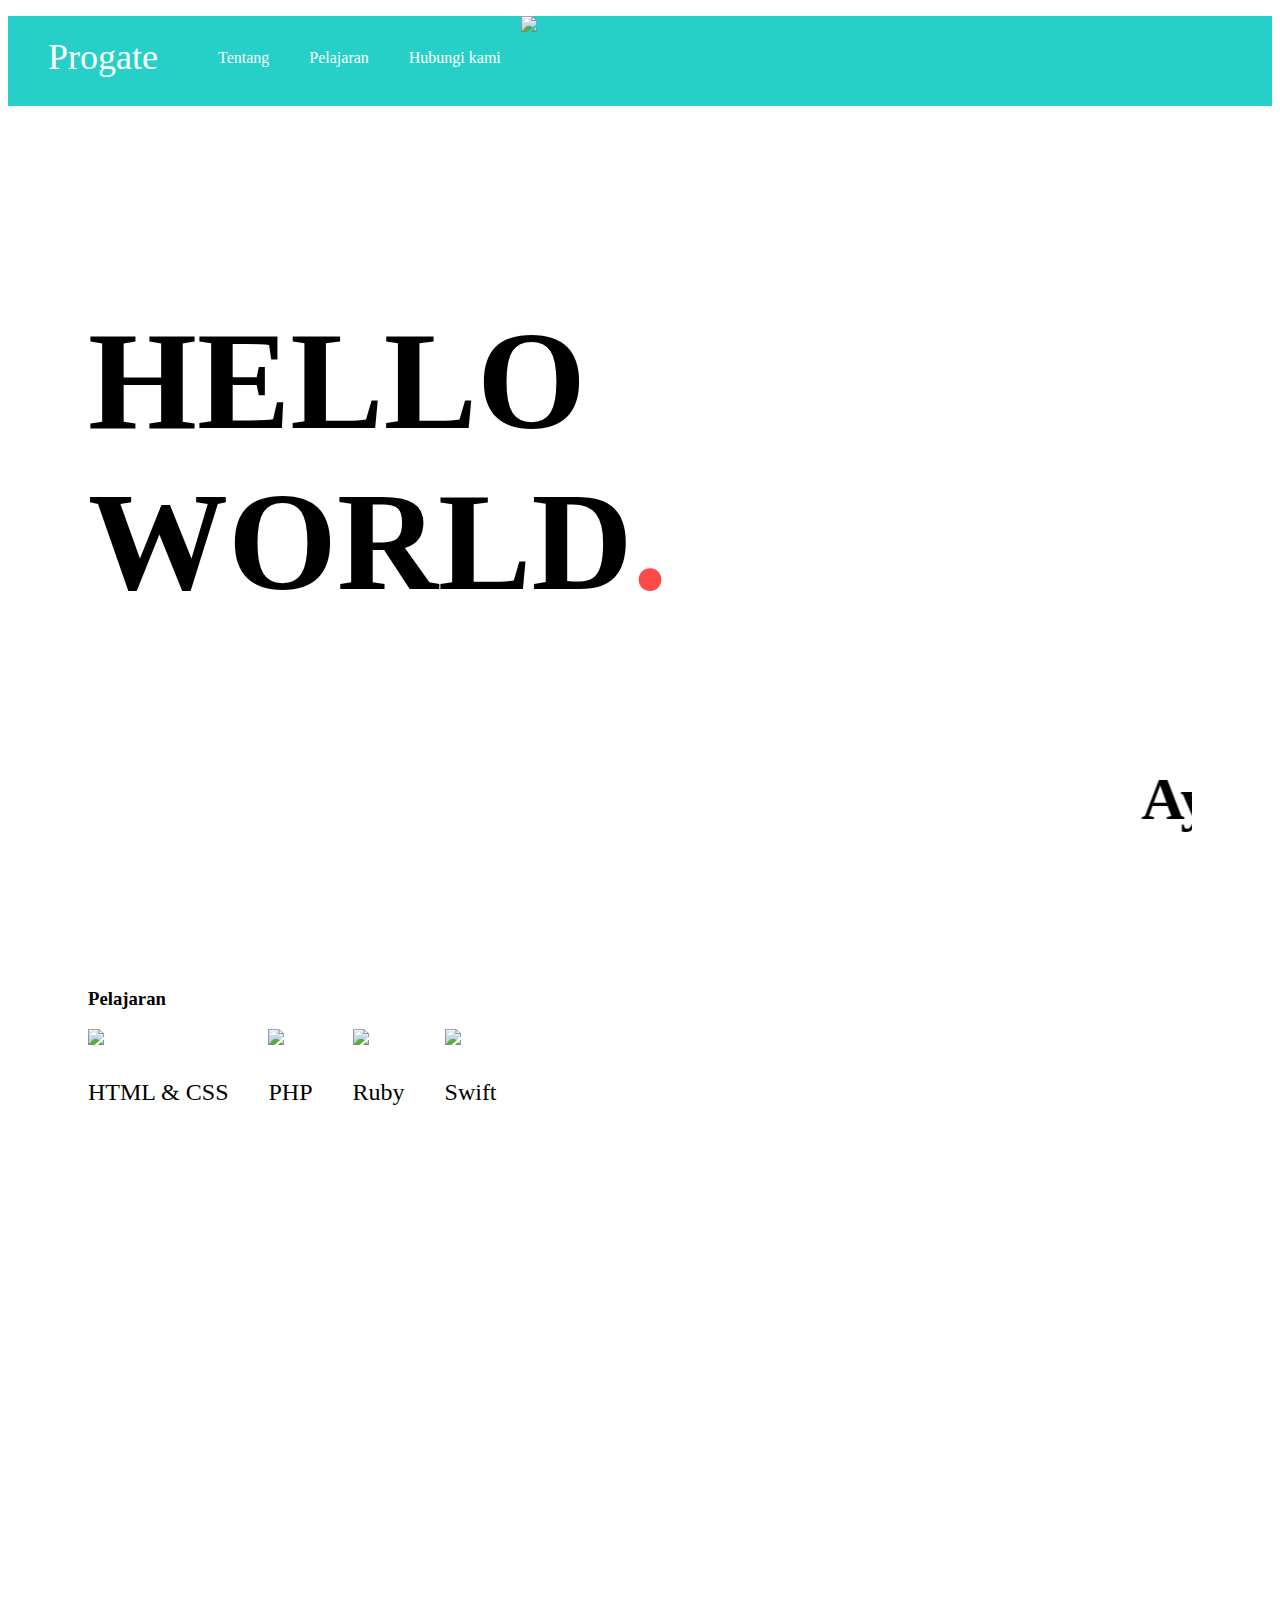
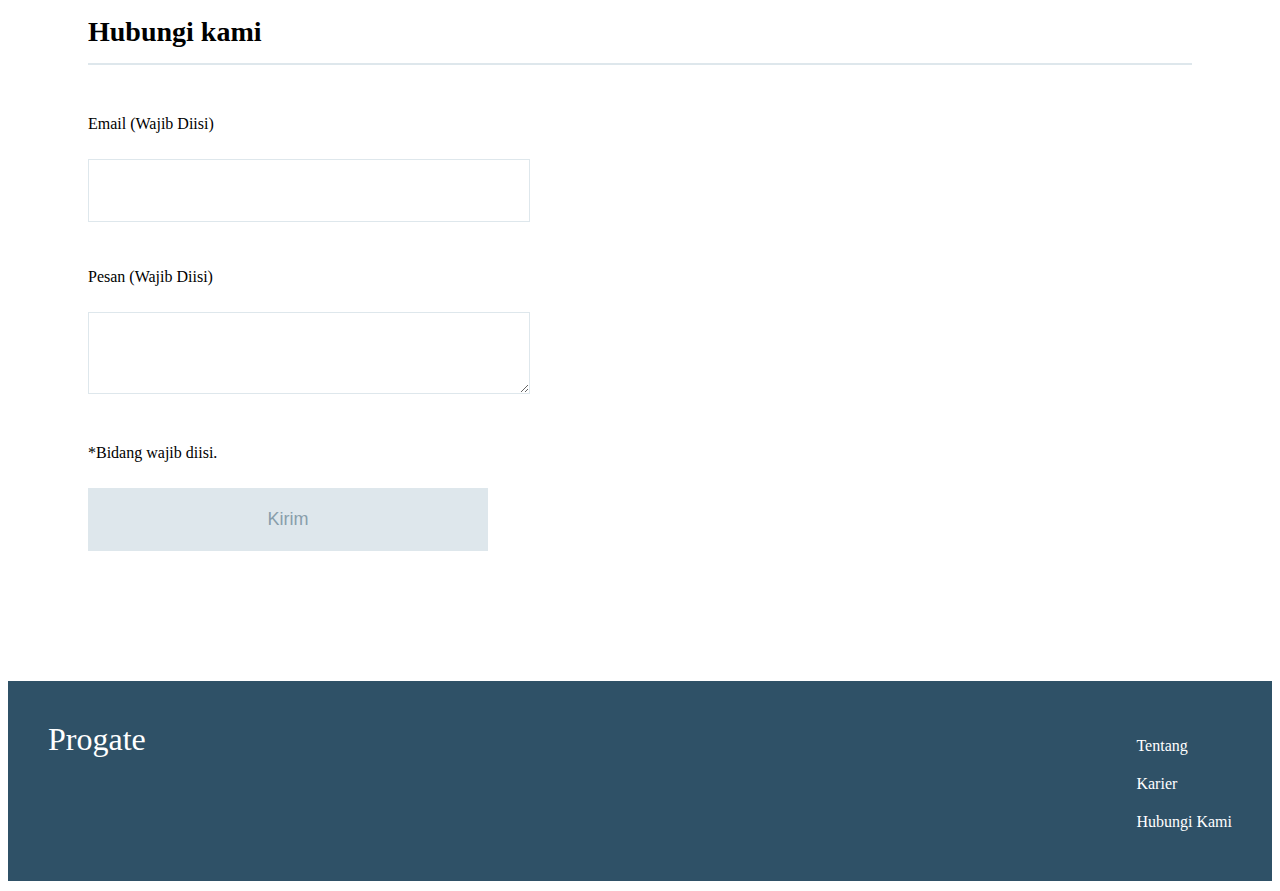
==== index.html @ 549b7572 "Update index.html" ====
<!DOCTYPE html>
<html>
  <head>
    <meta charset="utf-8">
    <title>Progate</title>
    <link rel="stylesheet" href="stylesheet.css">
  </head>
<body>
  
<div class="header">
  <div class="header-logo">Progate</div>
  <div class="header-list">
  <ul>
    <li>Tentang</li>
    <li>Pelajaran</li>
    <li>Hubungi kami</li>
  </ul>
  </div>
  <img src="https://i.pinimg.com/236x/72/1a/f4/721af4a898856cda8e464cdbff8d854f.jpg">
</div>
  
<div class="main">
  <div class="copy-container">
    <h1>HELLO WORLD<span>.</span></h1>
    <marquee><h2>Ayo belajar coding</h2>
    </marquee>
  </div>
  
  <div class="contents">
    <h3>Pelajaran</h3>
    <div class="contents-item">
      <img src="https://s3-ap-northeast-1.amazonaws.com/progate/shared/images/lesson/html/study/html.svg">
      <p>HTML & CSS</p>
    </div>
    <div class="contents-item">
      <img src="https://s3-ap-northeast-1.amazonaws.com/progate/shared/images/lesson/html/study/php.svg">
      <p>PHP</p>
    </div>
    <div class="contents-item">
      <img src="https://s3-ap-northeast-1.amazonaws.com/progate/shared/images/lesson/html/study/ruby.svg">
      <p>Ruby</p>
    </div>
    <div class="contents-item">
      <img src="https://s3-ap-northeast-1.amazonaws.com/progate/shared/images/lesson/html/study/swift.svg">
      <p>Swift</p>
    </div>  
  </div>
  
  <div class="contact-form">
    <h3 class="section-title">Hubungi kami</h3>
    <p>Email (Wajib Diisi)</p>
    <input>
    <p>Pesan (Wajib Diisi)</p>
    <textarea></textarea>
    <p>*Bidang wajib diisi.</p>
    <input class="contact-submit" type="submit" value="Kirim">
  </div>
</div>
  
<div class="footer">
  <div class="footer-logo">Progate</div>
  <div class="footer-list">
    <ul>
      <li>Tentang</li>
      <li>Karier</li>
      <li>Hubungi Kami</li>
    </ul>
  </div>
</div>
  
  </body>
</html>
---- stylesheet.css ----
body {
  font-family: "Avenir Next";
}

li {
  list-style: none;
}

.header {
  background-color: #26d0c9;
  color: #fff;
  height: 90px;
}

.header-logo{
  float:left;
  font-size:36px;
  padding: 20px 40px;
}

.header-list li {
  float: left;
  padding: 33px 20px;
}

.main {
  padding: 100px 80px;
}

.copy-container h1 {
  font-size: 140px;
}

.copy-container h2 {
  font-size: 60px;
}

.copy-container span {
  color: #ff4a4a;
}

.contents {
  height: 500px;
  margin-top: 100px;
}

.section-title {
  border-bottom: 2px solid #dee7ec;
  font-size: 28px;
  padding-bottom: 15px;
  margin-bottom: 50px;
}

.contents-item {
  float: left;
  margin-right: 40px;
}

.contents-item p {
  font-size: 24px;
  margin-top: 30px;
}

.contact-form {
  padding-top: 100px;
}

input, textarea {
  width: 400px;
  margin-top: 10px;
  margin-bottom: 30px;
  padding: 20px;
  font-size: 18px;
  border: 1px solid #dee7ec;
}

.contact-submit {
  background-color: #dee7ec;
  color: #889eab;
}

.footer {
  background-color: #2f5167;
  color: #fff;
  height: 120px;
  padding: 40px;
  
}

.footer-logo {
  font-size: 32px;
  float: left;
}

.footer-list {
  float: right;
}

.footer-list li {
  padding-bottom: 20px;
}
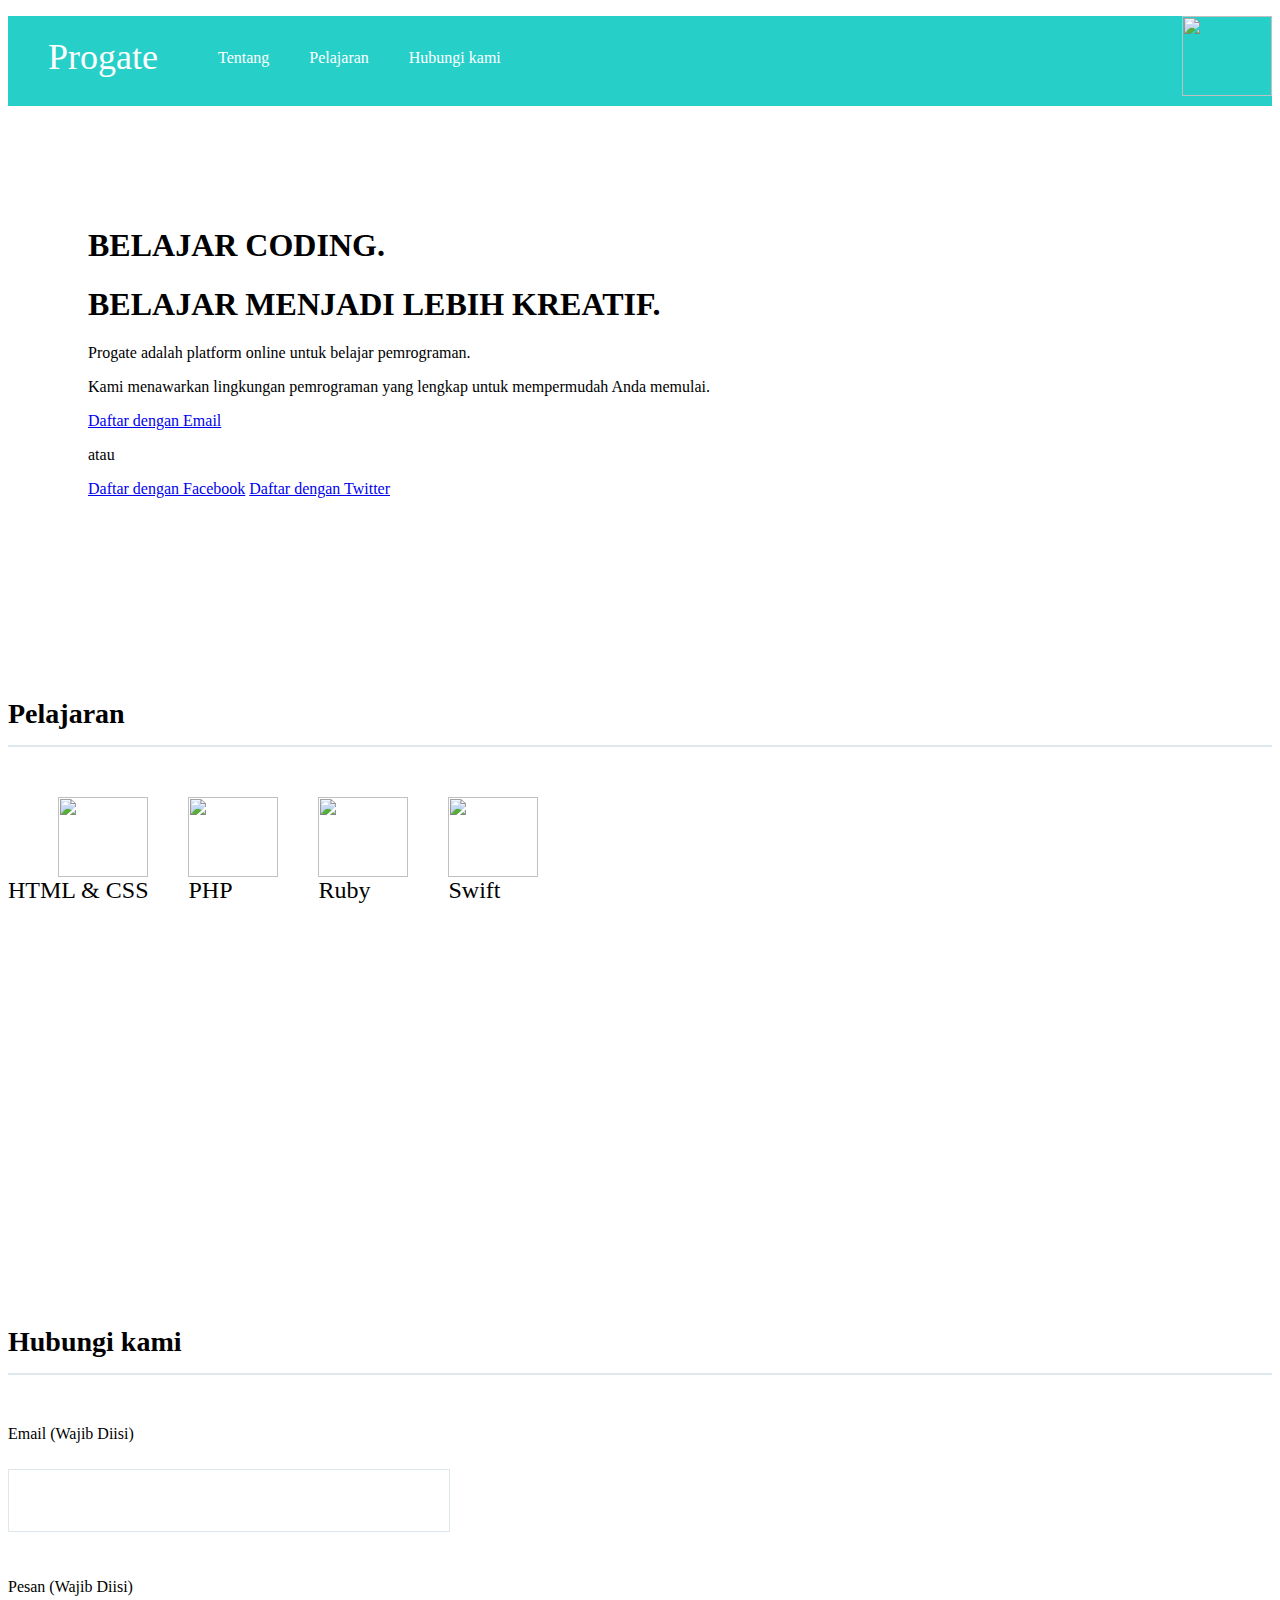
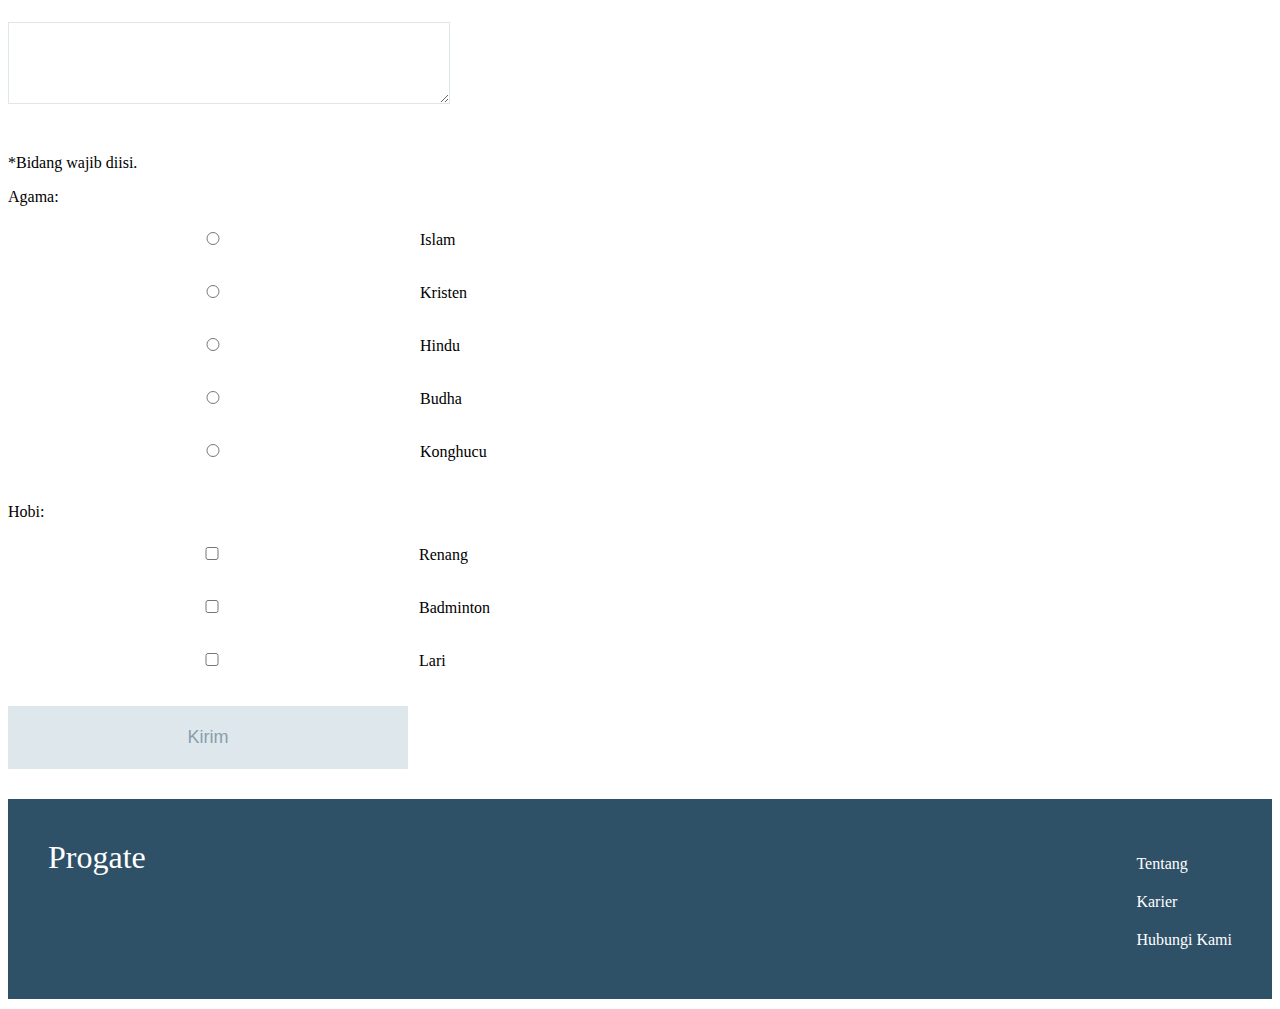
==== commit 84afb7a8: "Update index.html" ====
--- a/index.html
+++ b/index.html
@@ -20,22 +20,39 @@
 </div>
   
 <div class="main">
-  <div class="copy-container">
-    <h1>HELLO WORLD<span>.</span></h1>
-    <marquee><h2>Ayo belajar coding</h2>
-    </marquee>
+    <div class="container">
+        <h1>BELAJAR CODING.</h1>
+        <h1>BELAJAR MENJADI LEBIH KREATIF.</h1>
+        <p>Progate adalah platform online untuk belajar pemrograman.</p>
+        <p>Kami menawarkan lingkungan pemrograman yang lengkap untuk mempermudah Anda memulai.</p>
+    </div>
+
+    <div class="btn-wrapper">
+      <a href="#" class="btn signup">
+       <span class="fa fa-email"></span>
+       Daftar dengan Email</a>
+      <p>atau</p>
+      <a href="#" class="btn facebook">
+       <span class="fa fa-facebook"></span>
+       Daftar dengan Facebook</a>
+      <a href="#" class="btn twitter">
+       <span class="fa fa-twitter"></span>
+       Daftar dengan Twitter</a>
+    </div>
   </div>
   
   <div class="contents">
-    <h3>Pelajaran</h3>
+    <h3 class="section-title">Pelajaran</h3>
     <div class="contents-item">
       <img src="https://s3-ap-northeast-1.amazonaws.com/progate/shared/images/lesson/html/study/html.svg">
       <p>HTML & CSS</p>
     </div>
+
     <div class="contents-item">
       <img src="https://s3-ap-northeast-1.amazonaws.com/progate/shared/images/lesson/html/study/php.svg">
       <p>PHP</p>
     </div>
+
     <div class="contents-item">
       <img src="https://s3-ap-northeast-1.amazonaws.com/progate/shared/images/lesson/html/study/ruby.svg">
       <p>Ruby</p>
@@ -50,9 +67,36 @@
     <h3 class="section-title">Hubungi kami</h3>
     <p>Email (Wajib Diisi)</p>
     <input>
+
     <p>Pesan (Wajib Diisi)</p>
     <textarea></textarea>
+
     <p>*Bidang wajib diisi.</p>
+
+    <div class="contact-form-2">
+      <form>
+        <p>Agama:</p>
+        <input type="radio" id="islam" name="fav_language" value="Islam">
+        <label for="islam">Islam</label><br>
+        <input type="radio" id="kristen" name="fav_language" value="Kristen">
+        <label for="kristen">Kristen</label><br>
+        <input type="radio" id="hindu" name="fav_language" value="Hindu">
+        <label for="hindu">Hindu</label><br>
+        <input type="radio" id="budha" name="fav_language" value="Budha">
+        <label for="budha">Budha</label><br>
+        <input type="radio" id="konghucu" name="fav_language" value="Konghucu">
+        <label for="konghucu">Konghucu</label>
+       
+        <p>Hobi:</p>
+        <input type="checkbox" id="vehicle1" name="vehicle1" value="Renang">
+        <label for="vehicle1"> Renang</label><br>
+        <input type="checkbox" id="vehicle2" name="vehicle2" value="Badminton">
+        <label for="vehicle2"> Badminton</label><br>
+        <input type="checkbox" id="vehicle3" name="vehicle3" value="Lari">
+        <label for="vehicle3"> Lari</label>
+      </form>
+    </div>
+    
     <input class="contact-submit" type="submit" value="Kirim">
   </div>
 </div>
--- a/stylesheet.css
+++ b/stylesheet.css
@@ -1,102 +1,109 @@
 body {
-  font-family: "Avenir Next";
-}
+    font-family: "Avenir Next";
+  }
+  
+  li {
+    list-style: none;
+  }
+  
+  .header {
+    background-color: #26d0c9;
+    color: #fff;
+    height: 90px;
+  }
+  
+  .header-logo{
+    float:left;
+    font-size:36px;
+    padding: 20px 40px;
+  }
+  
+  .header-list li {
+    float: left;
+    padding: 33px 20px;
+  }
+  
+  img {
+    height: 80px;
+    width: 90px;
+    float: right;
+  }
 
-li {
-  list-style: none;
-}
-
-.header {
-  background-color: #26d0c9;
-  color: #fff;
-  height: 90px;
-}
-
-.header-logo{
-  float:left;
-  font-size:36px;
-  padding: 20px 40px;
-}
-
-.header-list li {
-  float: left;
-  padding: 33px 20px;
-}
-
-.main {
-  padding: 100px 80px;
-}
-
-.copy-container h1 {
-  font-size: 140px;
-}
-
-.copy-container h2 {
-  font-size: 60px;
-}
-
-.copy-container span {
-  color: #ff4a4a;
-}
-
-.contents {
-  height: 500px;
-  margin-top: 100px;
-}
-
-.section-title {
-  border-bottom: 2px solid #dee7ec;
-  font-size: 28px;
-  padding-bottom: 15px;
-  margin-bottom: 50px;
-}
-
-.contents-item {
-  float: left;
-  margin-right: 40px;
-}
-
-.contents-item p {
-  font-size: 24px;
-  margin-top: 30px;
-}
-
-.contact-form {
-  padding-top: 100px;
-}
-
-input, textarea {
-  width: 400px;
-  margin-top: 10px;
-  margin-bottom: 30px;
-  padding: 20px;
-  font-size: 18px;
-  border: 1px solid #dee7ec;
-}
-
-.contact-submit {
-  background-color: #dee7ec;
-  color: #889eab;
-}
-
-.footer {
-  background-color: #2f5167;
-  color: #fff;
-  height: 120px;
-  padding: 40px;
+  .main {
+    padding: 100px 80px;
+  }
   
-}
-
-.footer-logo {
-  font-size: 32px;
-  float: left;
-}
-
-.footer-list {
-  float: right;
-}
-
-.footer-list li {
-  padding-bottom: 20px;
-}
-
+  .copy-container h1 {
+    font-size: 140px;
+  }
+  
+  .copy-container h2 {
+    font-size: 60px;
+  }
+  
+  .copy-container span {
+    color: #ff4a4a;
+  }
+  
+  .contents {
+    height: 500px;
+    margin-top: 100px;
+  }
+  
+  .section-title {
+    border-bottom: 2px solid #dee7ec;
+    font-size: 28px;
+    padding-bottom: 15px;
+    margin-bottom: 50px;
+  }
+  
+  .contents-item {
+    float: left;
+    margin-right: 40px;
+  }
+  
+  .contents-item p {
+    font-size: 24px;
+    margin-top: 30px;
+  }
+  
+  .contact-form {
+    padding-top: 100px;
+  }
+  
+  input, textarea {
+    width: 400px;
+    margin-top: 10px;
+    margin-bottom: 30px;
+    padding: 20px;
+    font-size: 18px;
+    border: 1px solid #dee7ec;
+  }
+  
+  .contact-submit {
+    background-color: #dee7ec;
+    color: #889eab;
+  }
+  
+  .footer {
+    background-color: #2f5167;
+    color: #fff;
+    height: 120px;
+    padding: 40px;
+    
+  }
+  
+  .footer-logo {
+    font-size: 32px;
+    float: left;
+  }
+  
+  .footer-list {
+    float: right;
+  }
+  
+  .footer-list li {
+    padding-bottom: 20px;
+  }
+  
+  
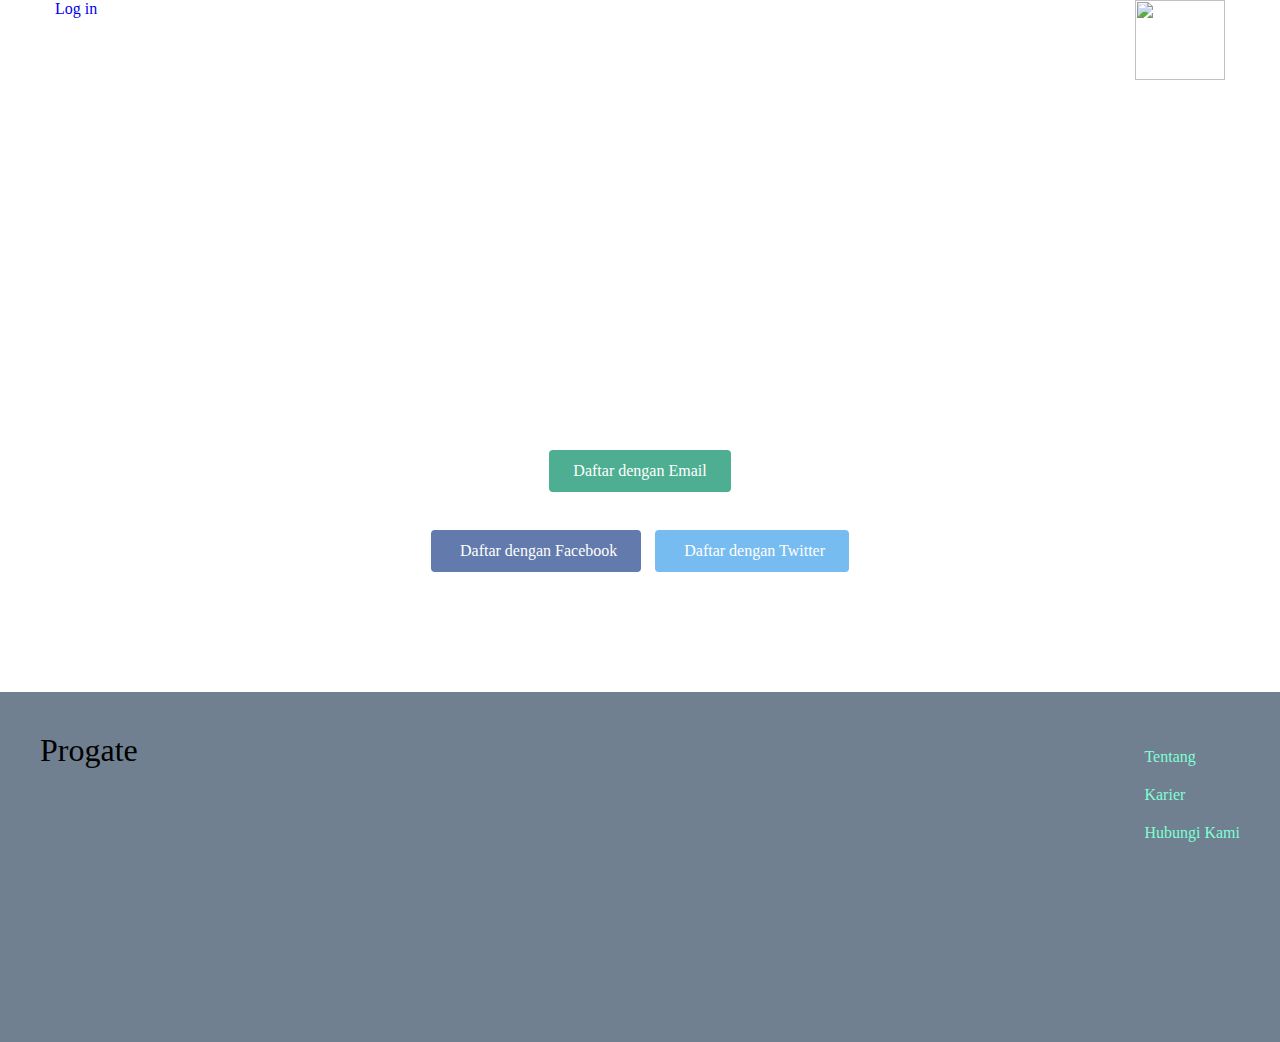
==== commit 3a669fc3: "Update index.html" ====
--- a/index.html
+++ b/index.html
@@ -6,111 +6,41 @@
     <link rel="stylesheet" href="stylesheet.css">
   </head>
 <body>
+  <header>
+    <div class="container">
+      <div class="header-left">
+        <img class="logo" src="https://prog-8.com/images/html/advanced/main_logo.png">
+      </div>
+      <div class="header-right">
+        <a href="https://instagram.com/dfrhnaa_?igshid=OGQ5ZDc2ODk2ZA==" class="login">Log in</a>
+      </div>
+    </div>
+  </header>
   
-<div class="header">
-  <div class="header-logo">Progate</div>
-  <div class="header-list">
-  <ul>
-    <li>Tentang</li>
-    <li>Pelajaran</li>
-    <li>Hubungi kami</li>
-  </ul>
-  </div>
-  <img src="https://i.pinimg.com/236x/72/1a/f4/721af4a898856cda8e464cdbff8d854f.jpg">
-</div>
-  
-<div class="main">
+  <div class="main">
     <div class="container">
-        <h1>BELAJAR CODING.</h1>
-        <h1>BELAJAR MENJADI LEBIH KREATIF.</h1>
-        <p>Progate adalah platform online untuk belajar pemrograman.</p>
-        <p>Kami menawarkan lingkungan pemrograman yang lengkap untuk mempermudah Anda memulai.</p>
+      <h1>BELAJAR CODING.</h1>
+      <h1>BELAJAR MENJADI LEBIH KREATIF.</h1>
+      <p>Progate adalah platform online untuk belajar coding.</p>
+      <p>Kami menawarkan lingkungan pemograman yang lengkap untuk mempermudah Anda memulai.</p>
+    <div class="btn-wrapper">
+      <a href="#" class="btn signup">Daftar dengan Email</a>
+      <p>atau</p>
+      <a href="#" class="btn facebook"><span class="fa fa-facebook"></span>Daftar dengan Facebook</a>
+      <a href="#" class="btn twitter"><span class="fa fa-twitter"></span>Daftar dengan Twitter</a>
     </div>
-
-    <div class="btn-wrapper">
-      <a href="#" class="btn signup">
-       <span class="fa fa-email"></span>
-       Daftar dengan Email</a>
-      <p>atau</p>
-      <a href="#" class="btn facebook">
-       <span class="fa fa-facebook"></span>
-       Daftar dengan Facebook</a>
-      <a href="#" class="btn twitter">
-       <span class="fa fa-twitter"></span>
-       Daftar dengan Twitter</a>
     </div>
   </div>
-  
-  <div class="contents">
-    <h3 class="section-title">Pelajaran</h3>
-    <div class="contents-item">
-      <img src="https://s3-ap-northeast-1.amazonaws.com/progate/shared/images/lesson/html/study/html.svg">
-      <p>HTML & CSS</p>
+
+  <div class="footer">
+    <div class="footer-logo">Progate</div>
+    <div class="footer-list">
+      <ul>
+        <li>Tentang</li>
+        <li>Karier</li>
+        <li>Hubungi Kami</li>
+      </ul>
     </div>
-
-    <div class="contents-item">
-      <img src="https://s3-ap-northeast-1.amazonaws.com/progate/shared/images/lesson/html/study/php.svg">
-      <p>PHP</p>
-    </div>
-
-    <div class="contents-item">
-      <img src="https://s3-ap-northeast-1.amazonaws.com/progate/shared/images/lesson/html/study/ruby.svg">
-      <p>Ruby</p>
-    </div>
-    <div class="contents-item">
-      <img src="https://s3-ap-northeast-1.amazonaws.com/progate/shared/images/lesson/html/study/swift.svg">
-      <p>Swift</p>
-    </div>  
   </div>
-  
-  <div class="contact-form">
-    <h3 class="section-title">Hubungi kami</h3>
-    <p>Email (Wajib Diisi)</p>
-    <input>
-
-    <p>Pesan (Wajib Diisi)</p>
-    <textarea></textarea>
-
-    <p>*Bidang wajib diisi.</p>
-
-    <div class="contact-form-2">
-      <form>
-        <p>Agama:</p>
-        <input type="radio" id="islam" name="fav_language" value="Islam">
-        <label for="islam">Islam</label><br>
-        <input type="radio" id="kristen" name="fav_language" value="Kristen">
-        <label for="kristen">Kristen</label><br>
-        <input type="radio" id="hindu" name="fav_language" value="Hindu">
-        <label for="hindu">Hindu</label><br>
-        <input type="radio" id="budha" name="fav_language" value="Budha">
-        <label for="budha">Budha</label><br>
-        <input type="radio" id="konghucu" name="fav_language" value="Konghucu">
-        <label for="konghucu">Konghucu</label>
-       
-        <p>Hobi:</p>
-        <input type="checkbox" id="vehicle1" name="vehicle1" value="Renang">
-        <label for="vehicle1"> Renang</label><br>
-        <input type="checkbox" id="vehicle2" name="vehicle2" value="Badminton">
-        <label for="vehicle2"> Badminton</label><br>
-        <input type="checkbox" id="vehicle3" name="vehicle3" value="Lari">
-        <label for="vehicle3"> Lari</label>
-      </form>
-    </div>
-    
-    <input class="contact-submit" type="submit" value="Kirim">
-  </div>
-</div>
-  
-<div class="footer">
-  <div class="footer-logo">Progate</div>
-  <div class="footer-list">
-    <ul>
-      <li>Tentang</li>
-      <li>Karier</li>
-      <li>Hubungi Kami</li>
-    </ul>
-  </div>
-</div>
-  
-  </body>
+</body>
 </html>
--- a/stylesheet.css
+++ b/stylesheet.css
@@ -1,109 +1,189 @@
+li{
+  color:aquamarine
+}
+
+.selected{
+  color:bisque
+}
+
+.header {
+background-color: lightskyblue;
+color: black;
+height: 90px;
+}
+
+.header-logo {
+font-size: 36px;
+float: left;
+padding: 20px 40px;
+}
+
+.header-list li {
+  list-style:none;
+  float:left;
+  padding: 33px 20px;
+}
+
+img {
+  height: 80px;
+  width: 90px;
+  float: right;
+}
+
+.main {
+  padding: 60px 40px;
+}
+
+
+.container {
+width: 1170px;
+padding: 0 15px;
+margin: 0 auto;
+}
+
 body {
-    font-family: "Avenir Next";
-  }
+margin: 0;
+font-family: "Lucida Grande";
+}
+
+a {
+text-decoration: none;
+}
+
+/* Tambahkan CSS untuk top-wrapper */
+.main {
+padding: 180px 0 100px 0;
+background-image: url(https://prog-8.com/images/html/advanced/top_en.png);
+background-size: cover;
+color: white;
+/* Ubah nilai property text-align ke center */
+text-align: center;
+}
+
+.contents {
+  height: 500px;
+  margin-top: 100px;
+}
+
+.main h1 {
+opacity: 0.7;
+font-size: 45px;
+letter-spacing: 5px;
+margin-bottom: 10px;
+}
+
+.main p {
+opacity: 0.7;
+margin-bottom: 3px;
+}
+
+.btn {
+padding: 12px 24px;
+color: white;
+display: inline-block;
+opacity: 0.8;
+border-radius: 4px;
+}
+
+/* Tambahkan CSS untuk btn pada saat ditunjuk */
+.btn:hover {
+opacity: 1;
+}
+
+.signup {
+background-color: #239b76;
+}
+
+
+.facebook {
+background-color: #3b5998;
+margin-right: 10px;
+}
+
+
+.twitter {
+background-color: #55acee;
+}
+
+
+.btn-wrapper {
+margin: 20px 0;
+}
+
+
+.btn-wrapper p {
+margin: 10px 0;
+}
+
+.fa {
+margin-right: 5px;
+}
+
+.section-title {
+  border-bottom: 2px solid #dee7ec;
+  font-size: 28px;
+  padding-bottom: 15px;
+  margin-bottom: 25px;
+}
+
+
+.contents-item {
+  float: left;
+  margin-right: 20px;
+}
+
+.contents-item p {
+  font-size: 15px;
+  margin-top: 10px;
+}
+
+.contact-form {
+padding-top: 100px;
+}
+
+.contact-form-2 {
+padding-top: 100px;
+  margin-top: 2px;
+  margin-bottom: 5px;
   
-  li {
-    list-style: none;
-  }
-  
-  .header {
-    background-color: #26d0c9;
-    color: #fff;
-    height: 90px;
-  }
-  
-  .header-logo{
-    float:left;
-    font-size:36px;
-    padding: 20px 40px;
-  }
-  
-  .header-list li {
-    float: left;
-    padding: 33px 20px;
-  }
-  
-  img {
-    height: 80px;
-    width: 90px;
-    float: right;
-  }
+}
 
-  .main {
-    padding: 100px 80px;
-  }
-  
-  .copy-container h1 {
-    font-size: 140px;
-  }
-  
-  .copy-container h2 {
-    font-size: 60px;
-  }
-  
-  .copy-container span {
-    color: #ff4a4a;
-  }
-  
-  .contents {
-    height: 500px;
-    margin-top: 100px;
-  }
-  
-  .section-title {
-    border-bottom: 2px solid #dee7ec;
-    font-size: 28px;
-    padding-bottom: 15px;
-    margin-bottom: 50px;
-  }
-  
-  .contents-item {
-    float: left;
-    margin-right: 40px;
-  }
-  
-  .contents-item p {
-    font-size: 24px;
-    margin-top: 30px;
-  }
-  
-  .contact-form {
-    padding-top: 100px;
-  }
-  
-  input, textarea {
-    width: 400px;
-    margin-top: 10px;
-    margin-bottom: 30px;
-    padding: 20px;
-    font-size: 18px;
-    border: 1px solid #dee7ec;
-  }
-  
-  .contact-submit {
-    background-color: #dee7ec;
-    color: #889eab;
-  }
-  
-  .footer {
-    background-color: #2f5167;
-    color: #fff;
-    height: 120px;
-    padding: 40px;
-    
-  }
-  
-  .footer-logo {
-    font-size: 32px;
-    float: left;
-  }
-  
-  .footer-list {
-    float: right;
-  }
-  
-  .footer-list li {
-    padding-bottom: 20px;
-  }
-  
-  
+/* Tambahkan CSS untuk tags <input> dan <textarea> */
+input, textarea {
+width: 400px;
+margin-top: 5px;
+margin-bottom: 20px;
+padding: 20px;
+font-size: 18px;
+border: 1px solid #dee7ec;
+}
+
+/* Tambahkan CSS untuk contact-submit */
+.contact-submit {
+background-color: #dee7ec;
+color: #889eab;
+}
+
+.footer {
+background-color: slategray;
+height: 270px;
+padding: 40px;
+}
+
+.footer-logo {
+  font-size: 32px;
+  float: left;
+}
+
+/* Gantikan float property footer-list */
+.footer-list {
+  float: right;
+}
+
+/* Tambahkan CSS untuk tag <li> kedalam footer-list */
+.footer-list li {
+  padding-bottom: 20px;
+  list-style:none;
+  color:aquamarine ;
+}
+
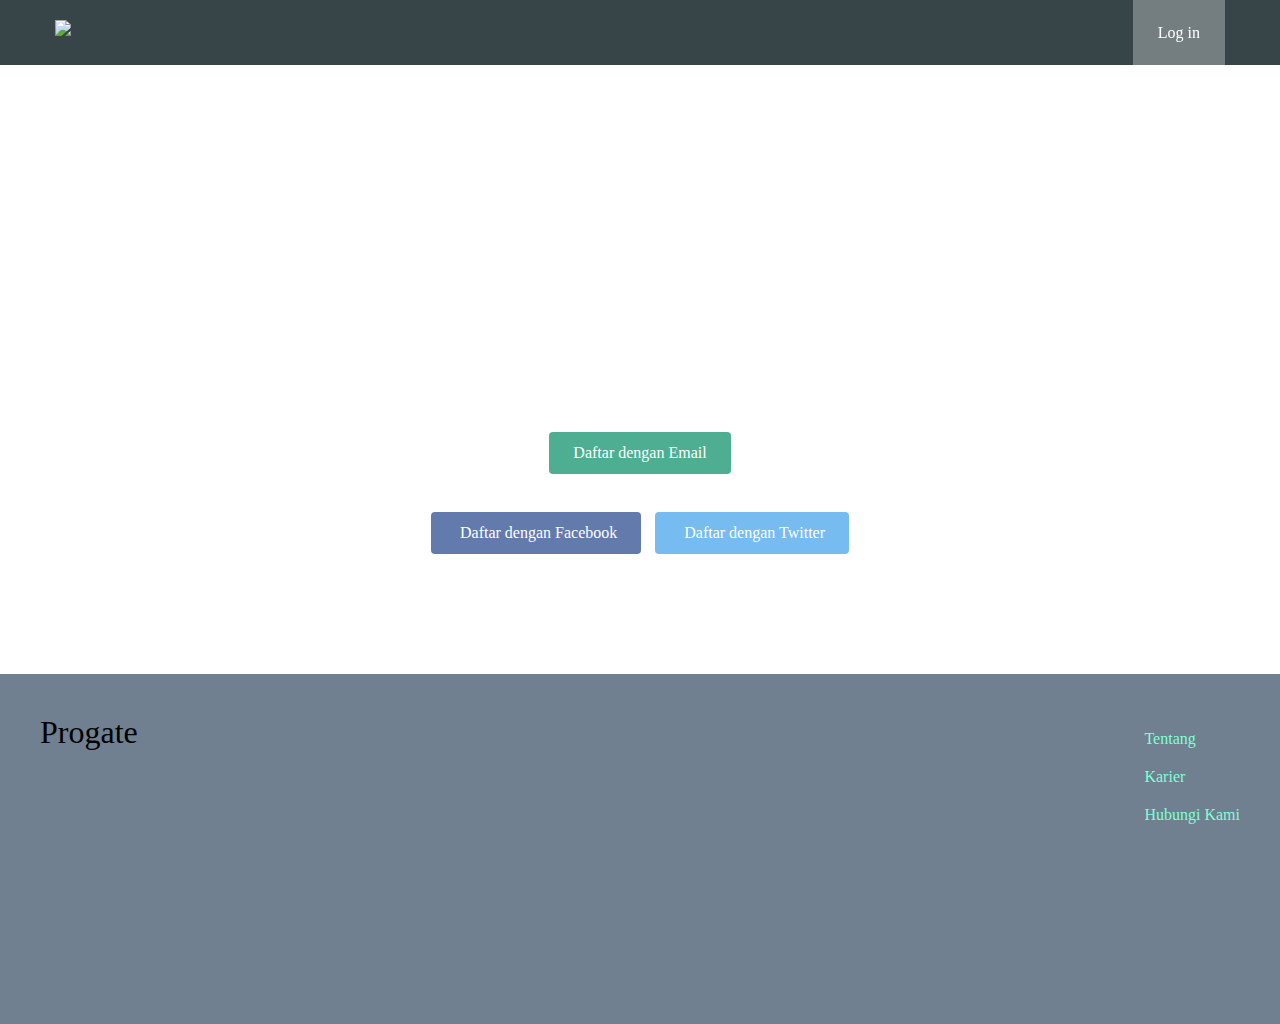
==== commit 1df63389: "Update index.html" ====
--- a/index.html
+++ b/index.html
@@ -23,12 +23,12 @@
       <h1>BELAJAR MENJADI LEBIH KREATIF.</h1>
       <p>Progate adalah platform online untuk belajar coding.</p>
       <p>Kami menawarkan lingkungan pemograman yang lengkap untuk mempermudah Anda memulai.</p>
-    <div class="btn-wrapper">
-      <a href="#" class="btn signup">Daftar dengan Email</a>
-      <p>atau</p>
-      <a href="#" class="btn facebook"><span class="fa fa-facebook"></span>Daftar dengan Facebook</a>
-      <a href="#" class="btn twitter"><span class="fa fa-twitter"></span>Daftar dengan Twitter</a>
-    </div>
+      <div class="btn-wrapper">
+        <a href="#" class="btn signup">Daftar dengan Email</a>
+        <p>atau</p>
+        <a href="#" class="btn facebook"><span class="fa fa-facebook"></span>Daftar dengan Facebook</a>
+        <a href="#" class="btn twitter"><span class="fa fa-twitter"></span>Daftar dengan Twitter</a>
+      </div>
     </div>
   </div>
 
--- a/stylesheet.css
+++ b/stylesheet.css
@@ -1,189 +1,205 @@
 li{
-  color:aquamarine
-}
-
+    color:aquamarine
+  }
+  
 .selected{
-  color:bisque
-}
-
-.header {
-background-color: lightskyblue;
-color: black;
-height: 90px;
-}
-
-.header-logo {
-font-size: 36px;
-float: left;
-padding: 20px 40px;
-}
-
-.header-list li {
-  list-style:none;
-  float:left;
-  padding: 33px 20px;
-}
-
-img {
-  height: 80px;
-  width: 90px;
+    color:bisque
+}
+
+header {
+  height: 65px;
+  width: 100%;
+  background-color: rgba(34, 49, 52, 0.9);
+    /* Cara agar header tidak hilang saat di scroll ke bawah */
+  position: fixed;
+  top: 0;
+  /* Ubah z-index ke 10 */
+  z-index: 10;
+}
+
+.logo {
+  width: 124px;
+  margin-top: 20px;
+}
+
+.header-left {
+  float: left;
+}
+
+.header-right {
   float: right;
-}
+  background-color: rgba(255, 255, 255, 0.3);
+  /* Ubah property transition */
+  transition: all 0.5s;
+}
+
+.header-right:hover {
+  background-color: rgba(255, 255, 255, 0.5);
+}
+
+/* Tambahkan CSS untuk tag <a> didalam header-right */
+.header-right a {
+  line-height: 65px;
+  padding: 0 25px;
+  color: white;
+  display: block;
+}
+
 
 .main {
-  padding: 60px 40px;
-}
-
-
+    padding: 60px 40px;
+}
+  
 .container {
-width: 1170px;
-padding: 0 15px;
-margin: 0 auto;
+  width: 1170px;
+  padding: 0 15px;
+  margin: 0 auto;
 }
 
 body {
-margin: 0;
-font-family: "Lucida Grande";
+  margin: 0;
+  font-family: "Lucida Grande";
 }
 
 a {
-text-decoration: none;
+  text-decoration: none;
 }
 
 /* Tambahkan CSS untuk top-wrapper */
 .main {
-padding: 180px 0 100px 0;
-background-image: url(https://prog-8.com/images/html/advanced/top_en.png);
-background-size: cover;
-color: white;
-/* Ubah nilai property text-align ke center */
-text-align: center;
+  padding: 180px 0 100px 0;
+  background-image: url(https://prog-8.com/images/html/advanced/top_en.png);
+  background-size: cover;
+  color: white;
+  /* Ubah nilai property text-align ke center */
+  text-align: center;
 }
 
 .contents {
-  height: 500px;
-  margin-top: 100px;
+    height: 500px;
+    margin-top: 100px;
 }
 
 .main h1 {
-opacity: 0.7;
-font-size: 45px;
-letter-spacing: 5px;
-margin-bottom: 10px;
+  opacity: 0.7;
+  font-size: 45px;
+  letter-spacing: 5px;
+  margin-bottom: 10px;
 }
 
 .main p {
-opacity: 0.7;
-margin-bottom: 3px;
+  opacity: 0.7;
+  margin-bottom: 3px;
 }
 
 .btn {
-padding: 12px 24px;
-color: white;
-display: inline-block;
-opacity: 0.8;
-border-radius: 4px;
+  padding: 12px 24px;
+  color: white;
+  display: inline-block;
+  opacity: 0.8;
+  border-radius: 4px;
 }
 
 /* Tambahkan CSS untuk btn pada saat ditunjuk */
 .btn:hover {
-opacity: 1;
+  opacity: 1;
 }
 
 .signup {
-background-color: #239b76;
+  background-color: #239b76;
 }
 
 
 .facebook {
-background-color: #3b5998;
-margin-right: 10px;
+  background-color: #3b5998;
+  margin-right: 10px;
 }
 
 
 .twitter {
-background-color: #55acee;
+  background-color: #55acee;
 }
 
 
 .btn-wrapper {
-margin: 20px 0;
+  margin: 20px 0;
 }
 
 
 .btn-wrapper p {
-margin: 10px 0;
+  margin: 10px 0;
 }
 
 .fa {
-margin-right: 5px;
+  margin-right: 5px;
 }
 
 .section-title {
-  border-bottom: 2px solid #dee7ec;
-  font-size: 28px;
-  padding-bottom: 15px;
-  margin-bottom: 25px;
-}
-
-
+    border-bottom: 2px solid #dee7ec;
+    font-size: 28px;
+    padding-bottom: 15px;
+    margin-bottom: 25px;
+}
+  
+  
 .contents-item {
-  float: left;
-  margin-right: 20px;
+    float: left;
+    margin-right: 20px;
 }
 
 .contents-item p {
-  font-size: 15px;
-  margin-top: 10px;
+    font-size: 15px;
+    margin-top: 10px;
 }
 
 .contact-form {
-padding-top: 100px;
+  padding-top: 100px;
 }
 
 .contact-form-2 {
-padding-top: 100px;
-  margin-top: 2px;
-  margin-bottom: 5px;
-  
+  padding-top: 100px;
+    margin-top: 2px;
+    margin-bottom: 5px;
+    
 }
 
 /* Tambahkan CSS untuk tags <input> dan <textarea> */
 input, textarea {
-width: 400px;
-margin-top: 5px;
-margin-bottom: 20px;
-padding: 20px;
-font-size: 18px;
-border: 1px solid #dee7ec;
+  width: 400px;
+  margin-top: 5px;
+  margin-bottom: 20px;
+  padding: 20px;
+  font-size: 18px;
+  border: 1px solid #dee7ec;
 }
 
 /* Tambahkan CSS untuk contact-submit */
 .contact-submit {
-background-color: #dee7ec;
-color: #889eab;
+  background-color: #dee7ec;
+  color: #889eab;
 }
 
 .footer {
-background-color: slategray;
-height: 270px;
-padding: 40px;
+  background-color: slategray;
+  height: 270px;
+  padding: 40px;
 }
 
 .footer-logo {
-  font-size: 32px;
-  float: left;
-}
-
-/* Gantikan float property footer-list */
+    font-size: 32px;
+    float: left;
+}
+  
+  /* Gantikan float property footer-list */
 .footer-list {
-  float: right;
-}
-
-/* Tambahkan CSS untuk tag <li> kedalam footer-list */
+    float: right;
+}
+  
+  /* Tambahkan CSS untuk tag <li> kedalam footer-list */
 .footer-list li {
-  padding-bottom: 20px;
-  list-style:none;
-  color:aquamarine ;
-}
-
+    padding-bottom: 20px;
+    list-style:none;
+    color:aquamarine ;
+}
+
+  
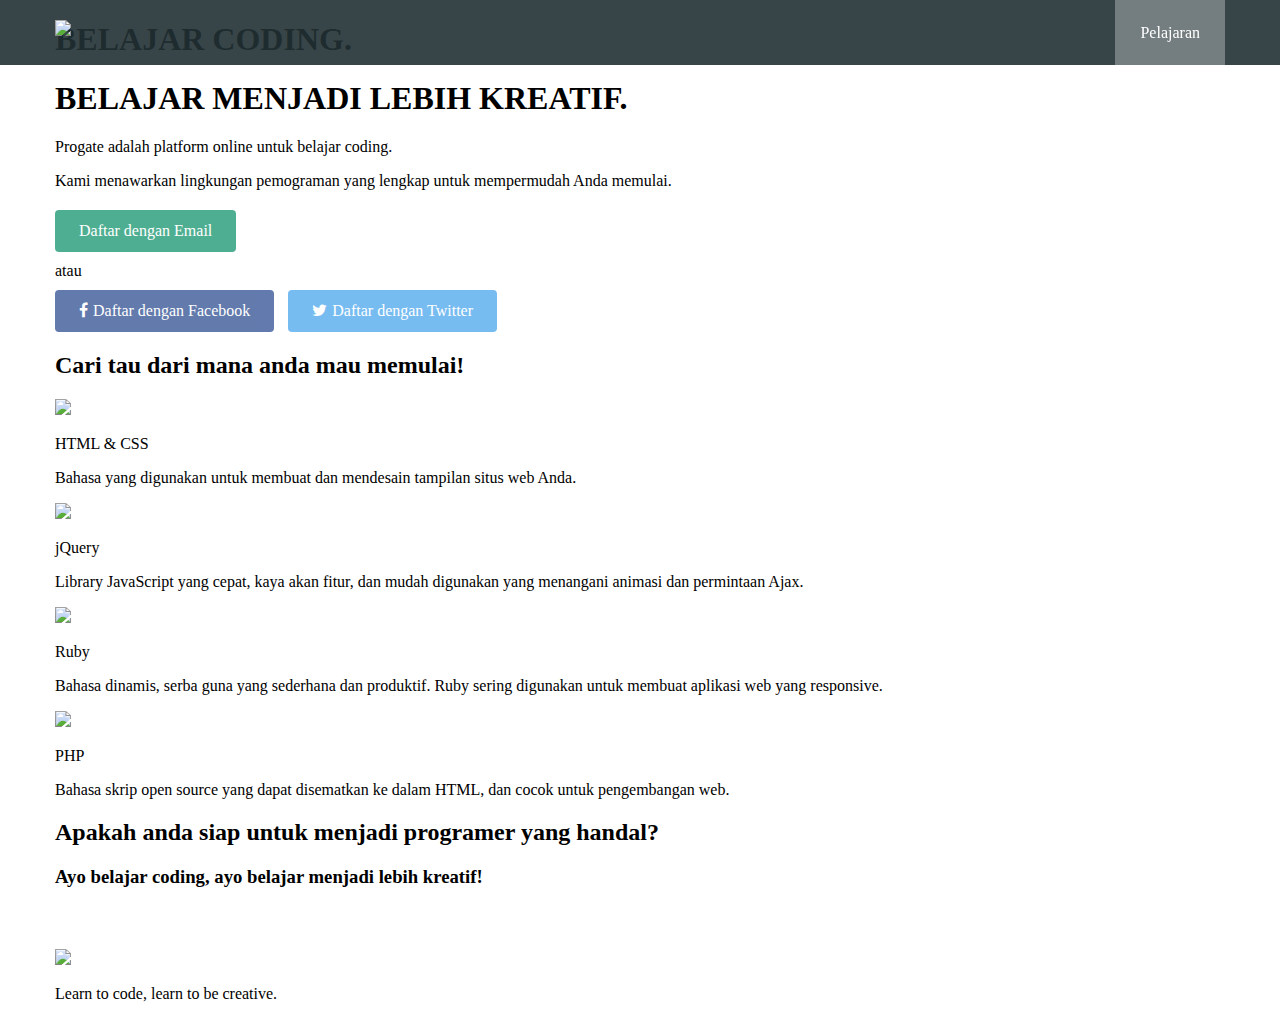
==== commit a1ec85ce: "Update index.html" ====
--- a/index.html
+++ b/index.html
@@ -2,45 +2,91 @@
 <html>
   <head>
     <meta charset="utf-8">
+    <meta name="viewport" content="width=device-width, initial-scale=1.0">
     <title>Progate</title>
     <link rel="stylesheet" href="stylesheet.css">
+    <link rel="stylesheet" href="responsive.css">
+    <link rel="stylesheet" href="//maxcdn.bootstrapcdn.com/font-awesome/4.5.0/css/font-awesome.min.css">
   </head>
-<body>
-  <header>
-    <div class="container">
-      <div class="header-left">
-        <img class="logo" src="https://prog-8.com/images/html/advanced/main_logo.png">
+  <body>
+    <header>
+      <div class="container">
+        <div class="header-left">
+          <img class="logo" src="https://prog-8.com/images/html/advanced/main_logo.png">
+        </div>
+        <div class="header-right">
+          <a href="#">Pelajaran</a>
+          <a href="#">Daftar</a>
+          <a href="#" class="login">Log in</a>
+        </div>
       </div>
-      <div class="header-right">
-        <a href="https://instagram.com/dfrhnaa_?igshid=OGQ5ZDc2ODk2ZA==" class="login">Log in</a>
+    </header>
+     <div class="top-wrapper">
+      <div class="container">
+        <h1>BELAJAR CODING.</h1>
+        <h1>BELAJAR MENJADI LEBIH KREATIF.</h1>
+        <p>Progate adalah platform online untuk belajar coding.</p>
+        <p>Kami menawarkan lingkungan pemograman yang lengkap untuk mempermudah Anda memulai.</p>
+        <div class="btn-wrapper">
+          <a href="#" class="btn signup">Daftar dengan Email</a>
+          <p>atau</p>
+          <a href="#" class="btn facebook"><span class="fa fa-facebook"></span>Daftar dengan Facebook</a>
+          <a href="#" class="btn twitter"><span class="fa fa-twitter"></span>Daftar dengan Twitter</a>
+        </div>
       </div>
     </div>
-  </header>
-  
-  <div class="main">
-    <div class="container">
-      <h1>BELAJAR CODING.</h1>
-      <h1>BELAJAR MENJADI LEBIH KREATIF.</h1>
-      <p>Progate adalah platform online untuk belajar coding.</p>
-      <p>Kami menawarkan lingkungan pemograman yang lengkap untuk mempermudah Anda memulai.</p>
-      <div class="btn-wrapper">
-        <a href="#" class="btn signup">Daftar dengan Email</a>
-        <p>atau</p>
-        <a href="#" class="btn facebook"><span class="fa fa-facebook"></span>Daftar dengan Facebook</a>
-        <a href="#" class="btn twitter"><span class="fa fa-twitter"></span>Daftar dengan Twitter</a>
+    <div class="lesson-wrapper">
+      <div class="container">
+        <div class="heading">
+          <h2>Cari tau dari mana anda mau memulai!</h2>
+        </div>
+        <div class="lessons">
+          <div class="lesson">
+            <div class="lesson-icon">
+              <img src="https://prog-8.com/images/html/advanced/html.png">
+               <p>HTML & CSS</p>
+            </div>
+             <p class="text-contents">Bahasa yang digunakan untuk membuat dan mendesain tampilan situs web Anda. </p>
+          </div>
+          <div class="lesson">
+            <div class="lesson-icon">
+              <img src="https://prog-8.com/images/html/advanced/jQuery.png">
+              <p>jQuery</p>
+            </div>
+            <p class="text-contents">Library JavaScript yang cepat, kaya akan fitur, dan mudah digunakan yang menangani animasi dan permintaan Ajax.</p>
+          </div>
+          <div class="lesson">
+            <div class="lesson-icon">
+              <img src="https://prog-8.com/images/html/advanced/ruby.png">
+              <p>Ruby</p>
+            </div>
+            <p class="text-contents">Bahasa dinamis, serba guna yang sederhana dan produktif. Ruby sering digunakan untuk membuat aplikasi web yang responsive.</p>
+          </div>
+          <div class="lesson">
+            <div class="lesson-icon">
+              <img src="https://prog-8.com/images/html/advanced/php.png">
+              <p>PHP</p>
+            </div>
+            <p class="text-contents">Bahasa skrip open source yang dapat disematkan ke dalam HTML, dan cocok untuk pengembangan web.</p>
+          </div>
+          <div class="clear"></div>
+        </div>
       </div>
     </div>
-  </div>
-
-  <div class="footer">
-    <div class="footer-logo">Progate</div>
-    <div class="footer-list">
-      <ul>
-        <li>Tentang</li>
-        <li>Karier</li>
-        <li>Hubungi Kami</li>
-      </ul>
+    <div class="message-wrapper">
+      <div class="container">
+        <div class="heading">
+          <h2>Apakah anda siap untuk menjadi programer yang handal?</h2>
+          <h3>Ayo belajar coding, ayo belajar menjadi lebih kreatif!</h3>
+        </div>
+        <span class="btn message">Mulai Belajar</span>
+      </div>
     </div>
-  </div>
-</body>
+    <footer>
+      <div class="container">
+        <img src="https://prog-8.com/images/html/advanced/footer_logo.png">
+        <p>Learn to code, learn to be creative.</p>
+      </div>
+    </footer>
+  </body>
 </html>
--- a/responsive.css
+++ b/responsive.css
@@ -0,0 +1,35 @@
+/* Untuk Tablet */
+@media (max-width: 1000px) {
+    .lesson {
+      width: 50%;
+      margin-bottom: 50px;
+    }
+  }
+  
+  /* Untuk Smartphone */
+  @media (max-width: 670px) {
+    .lesson {
+      width: 100%;
+    }
+    
+    footer {
+      text-align: center;
+    }
+    
+    /* Gantikan width btn ke 100% */
+    .btn {
+      width: 100%;
+    }
+    
+    /* Gantikan margin-bottom facebook ke 10px */
+    .facebook {
+      margin-bottom: 10px;
+    }
+    
+    /* Tambahkan CSS untuk top-wrapper */
+    .top-wrapper {
+      text-align: left;
+      padding-top: 130px;
+    }
+    
+  }
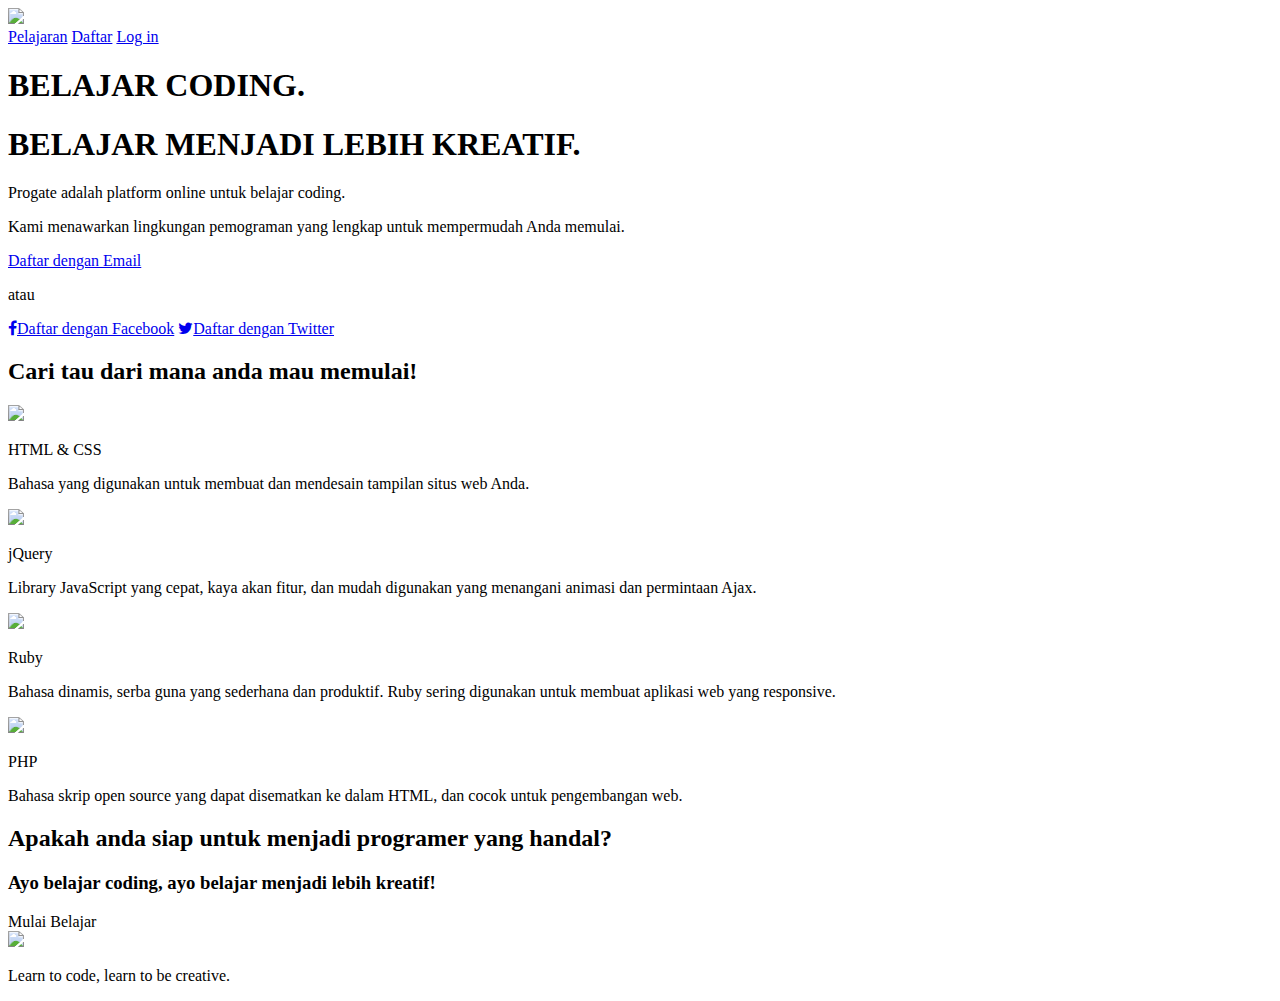
==== commit 032cd828: "Update index.html" ====
--- a/index.html
+++ b/index.html
@@ -4,8 +4,8 @@
     <meta charset="utf-8">
     <meta name="viewport" content="width=device-width, initial-scale=1.0">
     <title>Progate</title>
-    <link rel="stylesheet" href="stylesheet.css">
-    <link rel="stylesheet" href="responsive.css">
+    <link rel="stylesheet" href="stylesheet9oktober.css">
+    <link rel="stylesheet" href="responsive9oktober.css">
     <link rel="stylesheet" href="//maxcdn.bootstrapcdn.com/font-awesome/4.5.0/css/font-awesome.min.css">
   </head>
   <body>
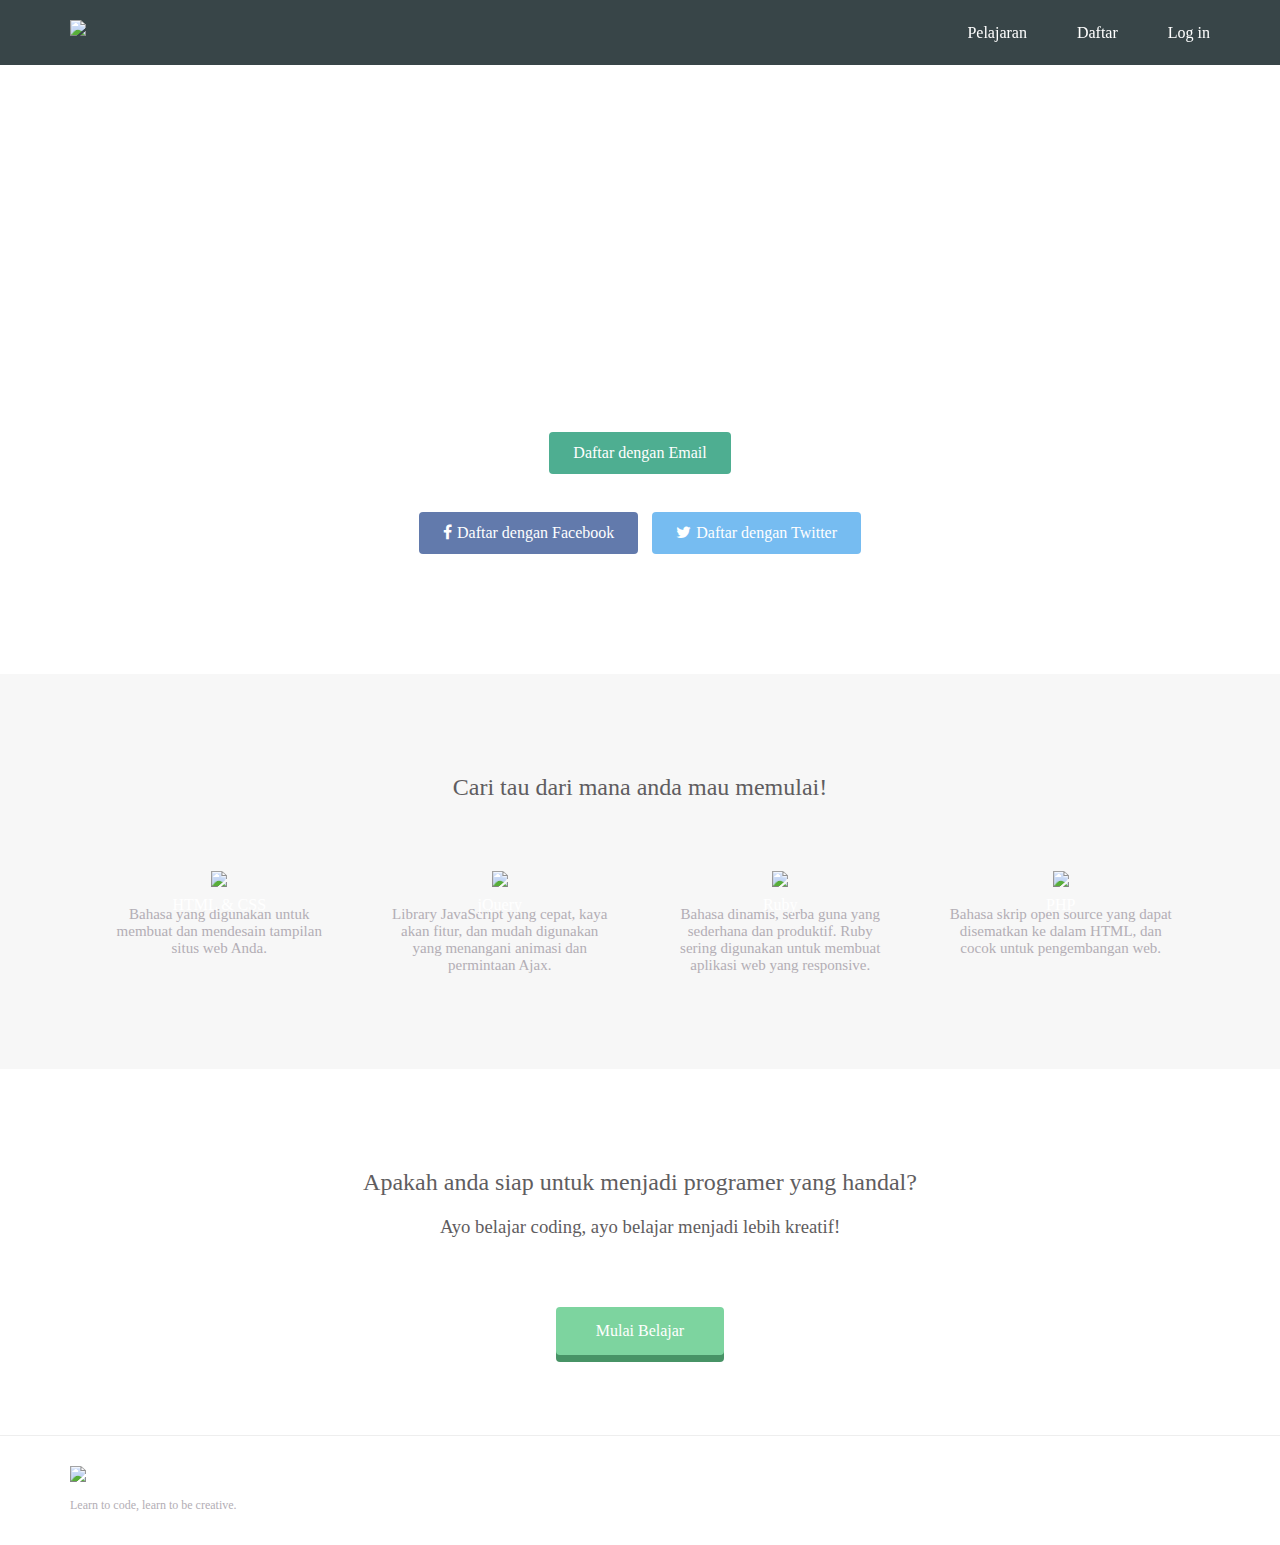
==== commit de5c5552: "Update index.html" ====
--- a/index.html
+++ b/index.html
@@ -4,8 +4,8 @@
     <meta charset="utf-8">
     <meta name="viewport" content="width=device-width, initial-scale=1.0">
     <title>Progate</title>
-    <link rel="stylesheet" href="stylesheet9oktober.css">
-    <link rel="stylesheet" href="responsive9oktober.css">
+    <link rel="stylesheet" href="stylesheet.css">
+    <link rel="stylesheet" href="responsive.css">
     <link rel="stylesheet" href="//maxcdn.bootstrapcdn.com/font-awesome/4.5.0/css/font-awesome.min.css">
   </head>
   <body>
--- a/stylesheet.css
+++ b/stylesheet.css
@@ -0,0 +1,207 @@
+* {
+    box-sizing: border-box;
+  }
+  
+  body {
+    margin: 0;
+    font-family: "Lucida Grande";
+  }
+  
+  a {
+    text-decoration: none;
+  }
+  
+  .clear {
+    clear: left;
+  }
+  
+  .container {
+    max-width: 1170px;
+    width: 100%;
+    padding: 0 15px;
+    margin: 0 auto;
+  }
+  
+  .top-wrapper {
+    padding: 180px 0 100px 0;
+    background-image: url(https://prog-8.com/images/html/advanced/top_en.png);
+    background-size: cover;
+    color: white;
+    text-align: center;
+  }
+  
+  .top-wrapper h1 {
+    opacity: 0.7;
+    font-size: 45px;
+    letter-spacing: 5px;
+    margin-bottom: 10px;
+  }
+  
+  .top-wrapper p {
+    opacity: 0.7;
+    margin-bottom: 3px;
+  }
+  
+  .btn-wrapper {
+    text-align: center;
+    margin: 20px 0;
+  }
+  
+  .btn-wrapper p {
+    margin: 10px 0;
+  }
+  
+  .signup {
+    background-color: #239b76;
+  }
+  
+  .facebook {
+    background-color: #3b5998;
+    margin-right: 10px;
+  }
+  
+  .twitter {
+    background-color: #55acee;
+  }
+  
+  .btn {
+    padding: 12px 24px;
+    color: white;
+    display: inline-block;
+    opacity: 0.8;
+    border-radius: 4px;
+    text-align: center;
+  }
+  
+  .btn:hover {
+    opacity: 1;
+  }
+  
+  .fa {
+    margin-right: 5px;
+  }
+  
+  header {
+    height: 65px;
+    width: 100%;
+    background-color: rgba(34, 49, 52, 0.9);
+    position :fixed;
+    top: 0;
+    z-index: 10;
+  }
+  
+  .logo {
+    width: 124px;
+    margin-top: 20px;
+  }
+  
+  .header-left {
+    float: left;
+  }
+  
+  .header-right {
+    float: right;
+    margin-right: -25px;
+  }
+  
+  .header-right a {
+    line-height: 65px;
+    padding: 0 25px;
+    color: white;
+    display: block;
+    float: left;
+    transition: all 0.5s;
+  }
+  
+  .header-right a:hover {
+    background-color: rgba(255, 255, 255, 0.3);
+  }
+  
+  /* Tambahkan CSS untuk menu-icon */
+  .menu-icon {
+    color: white;
+    float: right;
+    font-size: 25px;
+    padding: 21px 0;
+    /* Gantikan property display ke none */
+    display: none;
+  }
+  
+  .lesson-wrapper {
+    padding-bottom: 80px;
+    padding-left: 5%;
+    padding-right: 5%;
+    background-color: #f7f7f7;
+    text-align: center;
+  }
+  
+  .heading {
+    padding-top: 80px;
+    padding-bottom: 50px;
+    color: #5f5d60;
+  }
+  
+  .heading h2 {
+    font-weight: normal;
+  }
+  
+  .lesson {
+    float: left;
+    width: 25%;
+  }
+  
+  .lesson-icon {
+    position: relative;
+  }
+  
+  .lesson-icon p {
+    position: absolute;
+    top: 44%;
+    width: 100%;
+    color: white;
+  }
+  
+  .text-contents {
+    width: 80%;
+    display: inline-block;
+    margin-top: 15px;
+    font-size: 15px;
+    color: #b3aeb5;
+  }
+  
+  .heading h3 {
+    font-weight: normal;
+  }
+  
+  .message-wrapper {
+    border-bottom: 1px solid #eee;
+    padding-bottom: 80px;
+    text-align: center;
+  }
+  
+  .message {
+    padding: 15px 40px;
+    background-color: #5dca88;
+    cursor: pointer;
+    box-shadow: 0 7px #1a7940;
+  }
+  
+  .message:active {
+    position: relative;
+    top: 7px;
+    box-shadow: none;
+  }
+  
+  footer img {
+    width: 125px;
+  }
+  
+  footer p {
+    color: #b3aeb5;
+    font-size: 12px;
+  }
+  
+  footer {
+    padding-top: 30px;
+    padding-bottom: 20px;
+  }
--- a/responsive.css
+++ b/responsive.css
@@ -0,0 +1,58 @@
+/* Untuk Tablet */
+@media all and (max-width: 1000px) {
+    .lesson {
+      width: 50%;
+      margin-bottom: 50px;
+    }
+    
+    .top-wrapper h1 {
+      font-size: 32px;
+    }
+    
+    .heading h2 {
+      font-size: 20px;
+    }
+  }
+  
+  /* Untuk Smartphone */
+  @media all and (max-width: 670px) {
+    .lesson {
+      width: 100%;
+    }
+    
+    footer {
+      text-align: center;
+    }
+    
+    .btn {
+      width: 100%;
+    }
+    
+    .facebook {
+      margin-bottom: 10px;
+    }
+    
+    .top-wrapper {
+      text-align: left;
+    }
+    
+    /* Tambahkan CSS untuk header-right */
+    .header-right {
+      display: none;
+    }
+    
+    /* Tambahkan CSS untuk menu-icon */
+    .menu-icon {
+      display: block;
+    }
+    
+    .top-wrapper h1 {
+      font-size: 24px;
+      line-height: 36px;
+    }
+    
+    .top-wrapper p {
+      font-size: 14px;
+      line-height: 20px;
+    }
+  }
